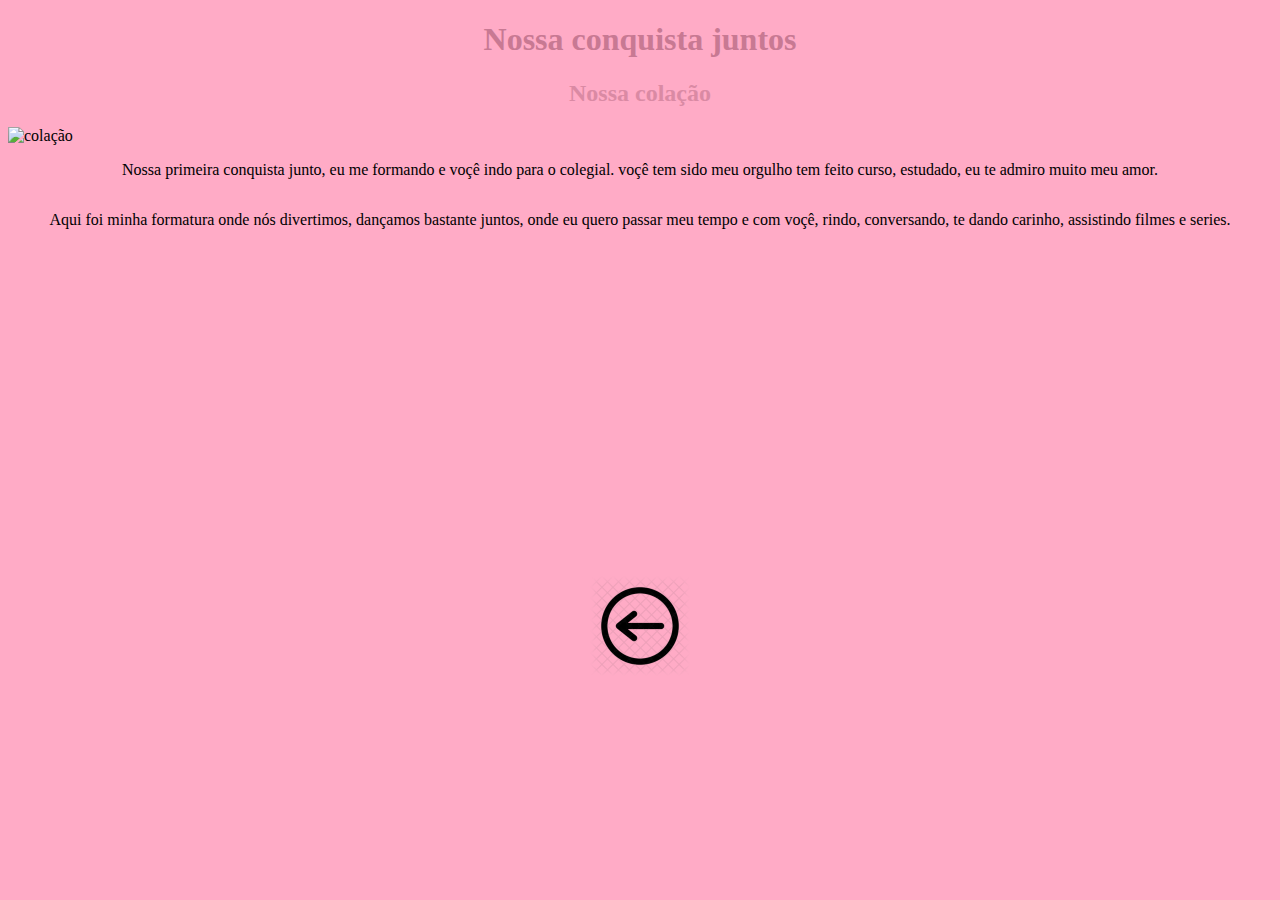
==== 5meses02.html @ ed1712f5 "Add files via upload" ====
<!DOCTYPE html>
<html lang="pt-br">
<head>
    <meta charset="UTF-8">
    <meta name="viewport" content="width=device-width, initial-scale=1.0">
    <link rel="shortcut icon" href="Miniartx-Heart-Valentines-Day-Heart-love-you.ico" type="image/x-icon">
    <title>5 meses</title>
    <link rel="stylesheet" href="style.css">
</head>
<body>
   <h1>Nossa conquista juntos</h1> 
 <h2>Nossa colação</h2>
 <picture>
  <source media="(max-width:750px )" srcset="img/colação-p.png" type="image/png">
    <img src="img/colação.png" alt="colação"class="centralizada"> 
  </picture>
    <p>Nossa primeira conquista junto, eu me formando e voçê indo para o colegial. voçê tem sido meu orgulho tem feito curso, estudado, eu te admiro muito meu amor.</p>
    <picture>
      <source media="(max-width:750px )" srcset="img/formatura-p.png" type="image/png">
     <img src="img/formatura.png" alt=""class="centralizada">
    </picture>
<p>Aqui foi minha formatura onde nós divertimos, dançamos bastante juntos, onde eu quero passar meu tempo e com voçê, rindo, conversando, te dando carinho, assistindo filmes e series.</p>

 <iframe width="460" height="315" src="https://www.youtube.com/embed/VF97zz_5oCc?si=rbuF4X0BJ6oXr3-G" title="YouTube video player" frameborder="0" allow="accelerometer; autoplay; clipboard-write; encrypted-media; gyroscope; picture-in-picture; web-share" referrerpolicy="strict-origin-when-cross-origin" allowfullscreen class="centralizada"></iframe> 
 <p><a href="index.html"> <img src="img/voltar.webp" alt=""></a></p>
</body>
</html>
---- style.css ----
body {
 background-color: #ffabc6;
}
h1{
    color: #c87993;
    text-align: center
}
h2{
    color:#da8aa4;
    text-align: center
}
p{
    color:#000000;
     text-align:justify ;
     text-align: center
}
    .centralizada {
        display: block;
        margin: 0 auto;
        max-width: 100%;
    }
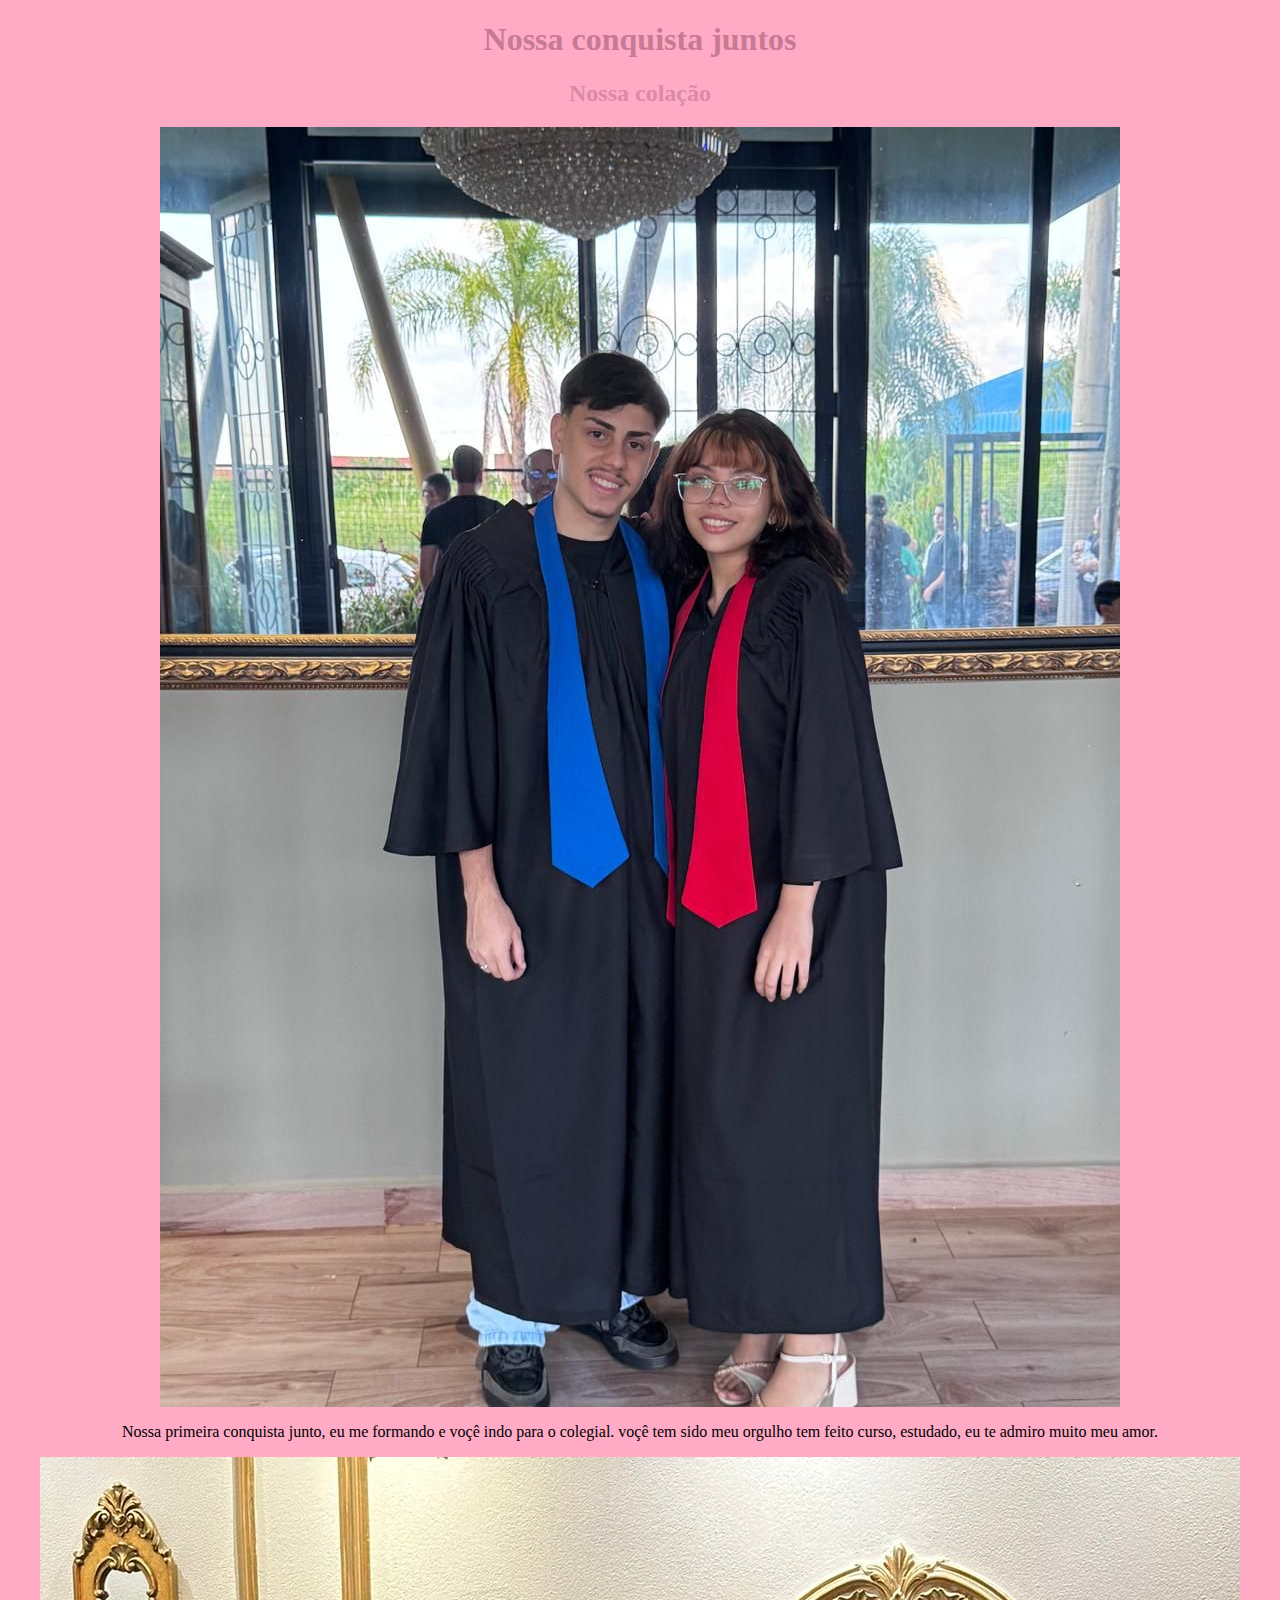
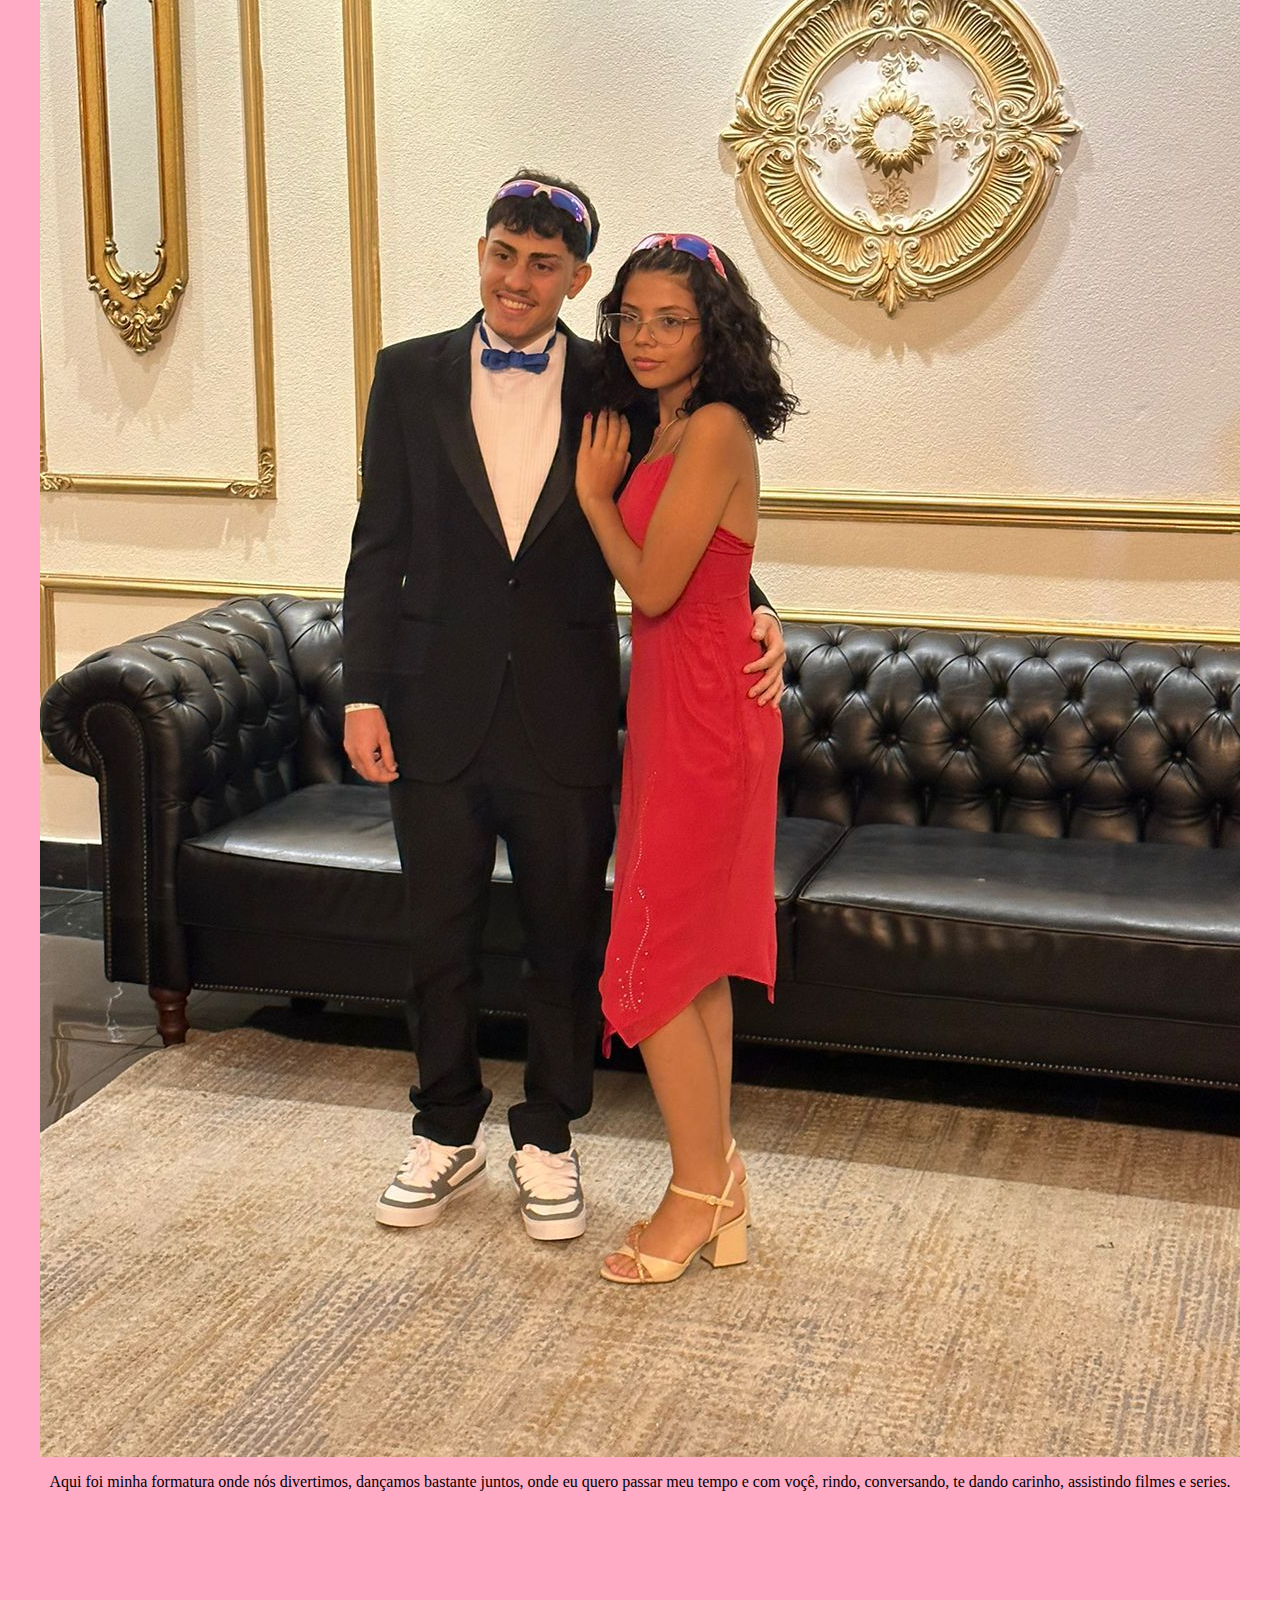
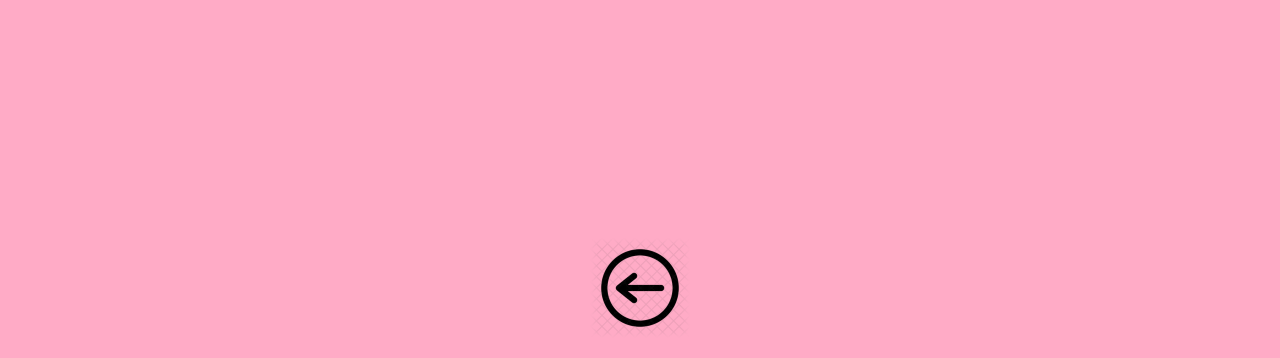
==== commit 5eba8d57: "Update 5meses02.html" ====
--- a/5meses02.html
+++ b/5meses02.html
@@ -12,16 +12,16 @@
  <h2>Nossa colação</h2>
  <picture>
   <source media="(max-width:750px )" srcset="img/colação-p.png" type="image/png">
-    <img src="img/colação.png" alt="colação"class="centralizada"> 
+    <img src="img/colação.jpeg" alt="colação"class="centralizada"> 
   </picture>
     <p>Nossa primeira conquista junto, eu me formando e voçê indo para o colegial. voçê tem sido meu orgulho tem feito curso, estudado, eu te admiro muito meu amor.</p>
     <picture>
       <source media="(max-width:750px )" srcset="img/formatura-p.png" type="image/png">
-     <img src="img/formatura.png" alt=""class="centralizada">
+     <img src="img/formatura.jpeg" alt=""class="centralizada">
     </picture>
 <p>Aqui foi minha formatura onde nós divertimos, dançamos bastante juntos, onde eu quero passar meu tempo e com voçê, rindo, conversando, te dando carinho, assistindo filmes e series.</p>
 
  <iframe width="460" height="315" src="https://www.youtube.com/embed/VF97zz_5oCc?si=rbuF4X0BJ6oXr3-G" title="YouTube video player" frameborder="0" allow="accelerometer; autoplay; clipboard-write; encrypted-media; gyroscope; picture-in-picture; web-share" referrerpolicy="strict-origin-when-cross-origin" allowfullscreen class="centralizada"></iframe> 
  <p><a href="index.html"> <img src="img/voltar.webp" alt=""></a></p>
 </body>
-</html>+</html>
